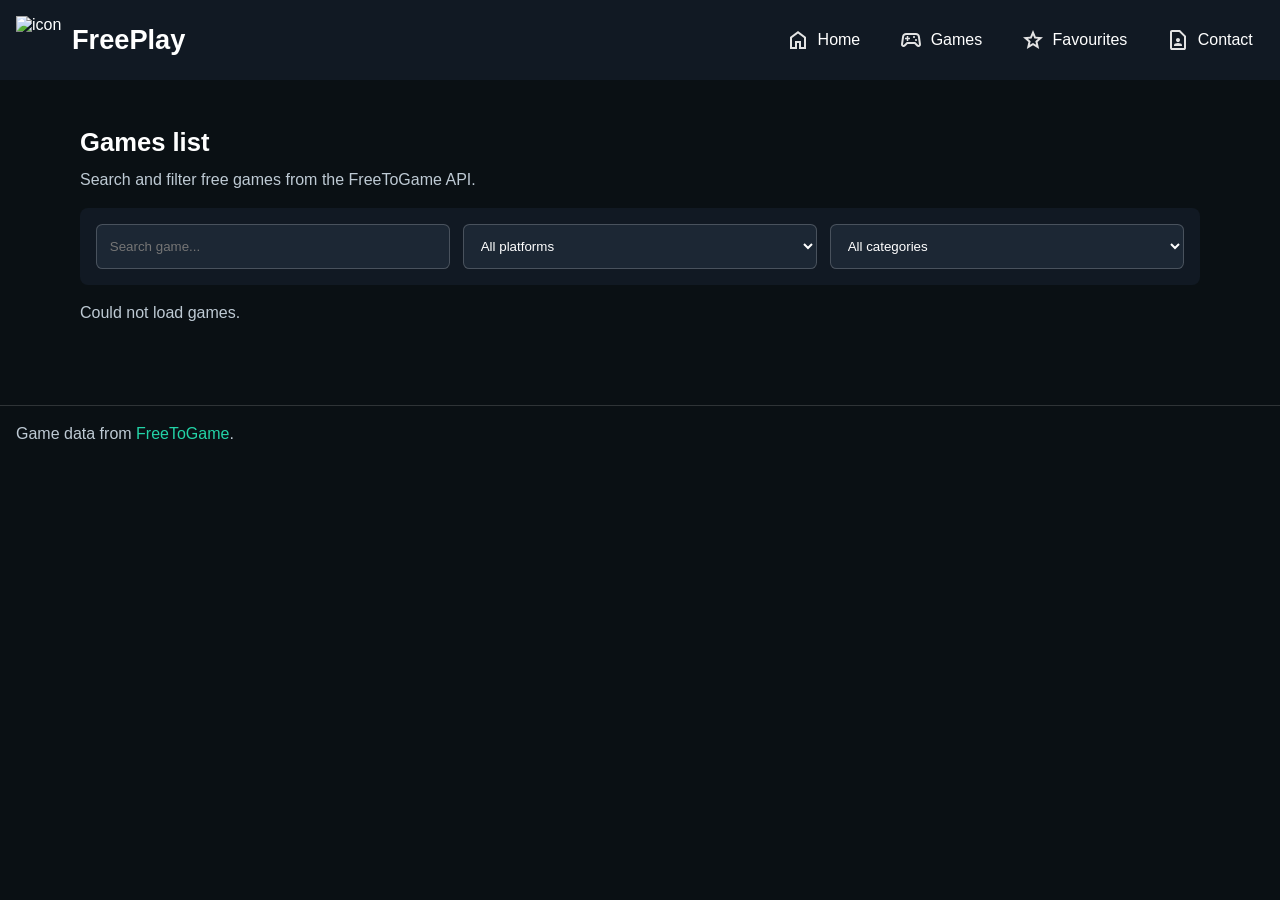
==== games.html @ ccd604b3 "commit 1" ====
<!doctype html>
<html lang="en">
  <head>
    <meta charset="UTF-8" />
    <meta name="viewport" content="width=device-width, initial-scale=1.0" />
    <title>Games - FreePlay</title>
    <link rel="stylesheet" href="./style.css" />
    <script src="./main.js" defer></script>
    <link rel="icon" type="image/x-icon" href="./assets/favicon.svg" />
  </head>
  <body data-page="games">
    <header>
      <a href="./index.html" class="logo">
        <img src="./assets/favicon.svg" alt="icon" />
        <h1>FreePlay</h1>
      </a>
      <button class="phoneOnly" id="navButton">
        <img src="./assets/hamburgerMenu.svg" alt="Hamburger Menu" />
      </button>
      <nav class="phoneOnly off" id="navDropdown">
        <ul>
          <li>
            <a class="navButton" href="./index.html"
              ><img src="./assets/home.svg" alt="Home" />Home</a
            >
          </li>
          <li>
            <a class="navButton" href="./games.html"
              ><img src="./assets/games.svg" alt="Games" />Games</a
            >
          </li>
          <li>
            <a class="navButton" href="./favourites.html"
              ><img
                src="./assets/favourite.svg"
                alt="Favourites"
              />Favourites</a
            >
          </li>
          <li>
            <a class="navButton" href="./contact.html"
              ><img src="./assets/contact.svg" alt="Contact" />Contact</a
            >
          </li>
        </ul>
      </nav>
    </header>

    <main>
      <section class="pageTitle">
        <h2>Games list</h2>
        <p>Search and filter free games from the FreeToGame API.</p>
      </section>

      <section class="filters">
        <input id="searchInput" type="search" placeholder="Search game..." />

        <select id="platformSelect">
          <option value="all">All platforms</option>
          <option value="pc">PC</option>
          <option value="browser">Browser</option>
        </select>

        <select id="categorySelect">
          <option value="all">All categories</option>
          <option value="shooter">Shooter</option>
          <option value="mmorpg">MMORPG</option>
          <option value="strategy">Strategy</option>
          <option value="moba">MOBA</option>
          <option value="racing">Racing</option>
          <option value="sports">Sports</option>
          <option value="card">Card</option>
        </select>
      </section>

      <p class="resultText" id="resultText">Loading games...</p>
      <section class="gamesGrid" id="gamesGrid"></section>
      <div class="pagination" id="paginationControls"></div>

      <template id="gameCardTemplate">
        <article class="gameCard">
          <button class="saveButton">
            <img class="notSavedIcon" src="./assets/favourite.svg" alt="Save" />
            <img class="savedIcon" src="./assets/favourited.svg" alt="Saved" />
          </button>
          <img class="gameImg" src="" alt="" />
          <div class="gameInfo">
            <p class="gameGenre"></p>
            <h3 class="gameTitle"></h3>
            <p class="gameText"></p>
          </div>
        </article>
      </template>
    </main>

    <footer>
      <p>
        Game data from
        <a href="https://www.freetogame.com/" target="_blank">FreeToGame</a>.
      </p>
    </footer>
  </body>
</html>
---- style.css ----
* {
  box-sizing: border-box;
  margin: 0;
  padding: 0;
}

body {
  font-family: Arial, sans-serif;
  background-color: rgb(10, 16, 20);
  color: white;
}

a {
  color: white;
  text-decoration: none;
}

ul {
  list-style-type: none;
}

header {
  background-color: rgb(17, 25, 35);
  color: white;
  padding: 1rem;
  display: flex;
  justify-content: space-between;
  align-items: center;
  position: relative;
}

.logo {
  display: flex;
  align-items: center;
  gap: 0.5rem;
}

.logo img {
  width: 3rem;
  height: 3rem;
}

h1 {
  font-size: 1.7rem;
}

h2 {
  font-size: 1.6rem;
  margin-bottom: 0.7rem;
}

h3 {
  font-size: 1.1rem;
  margin-bottom: 0.5rem;
}

p {
  line-height: 1.5;
}

button,
input,
select,
textarea {
  font-family: Arial, sans-serif;
}

#navButton {
  background-color: transparent;
  border: none;
  padding: 0.6rem 0.9rem;
  cursor: pointer;
  font-weight: bold;
}

#navDropdown {
  position: absolute;
  top: 4.5rem;
  right: 1rem;
  background-color: rgb(17, 25, 35);
  border-radius: 0.5rem;
  padding: 1rem;
  border: 0.0625rem solid rgba(255, 255, 255, 0.2);
  z-index: 5;
}

#navDropdown ul {
  display: flex;
  flex-direction: column;
  gap: 0.8rem;
}

.navButton {
  display: flex;
  align-items: center;
  gap: 0.5rem;
  width: 12rem;
  padding: 0.7rem;
  border-radius: 0.4rem;
}

.navButton:hover {
  background-color: rgb(28, 39, 52);
}

.off {
  display: none;
}

main {
  max-width: 72rem;
  margin: 0 auto;
  padding: 1rem;
}

footer {
  margin: 2rem auto 0;
  padding: 1rem;
  color: rgb(190, 202, 212);
  border-top: 0.0625rem solid rgba(255, 255, 255, 0.15);
}

footer a {
  color: #23d3a7;
}

.cyan {
  color: #23d3a7;
  font-weight: bold;
}

.mainButton,
.detailsButton,
#clearFavourites {
  display: inline-block;
  background-color: #23d3a7;
  color: rgb(10, 16, 20);
  border: none;
  border-radius: 0.4rem;
  padding: 0.7rem 1rem;
  font-weight: bold;
  cursor: pointer;
  margin-top: 1rem;
}

.backButton {
  width: fit-content;
  height: 3rem;
  display: flex;
  justify-content: center;
  align-items: center;
  border: none;
  cursor: pointer;
  margin-top: 0.25rem;
  gap: 0.5rem;
}

.saveButton {
  position: absolute;
  right: 0.5rem;
  top: 0.5rem;
  width: 2.8rem;
  height: 2.8rem;
  padding: 0;
  display: flex;
  justify-content: center;
  align-items: center;
  background-color: rgba(17, 25, 35, 0.9);
  border-radius: 50%;
  border: none;
  cursor: pointer;
  z-index: 2;
}

.saveButton img {
  width: 1.4rem;
  height: 1.4rem;
}

.removeButton {
  width: auto;
  min-width: 6rem;
  padding: 0.5rem 0.8rem;
}

.removeButtonText {
  display: none;
  color: white;
  font-weight: bold;
}

#clearFavourites {
  background-color: rgb(255, 90, 110);
  color: white;
}

.featuredGame {
  position: relative;
  background-color: rgb(17, 25, 35);
  border-radius: 0.5rem;
  overflow: hidden;
  margin-top: 2rem;
  margin-bottom: 2rem;
  border: 0.0625rem solid rgba(255, 255, 255, 0.15);
}

.featuredSaveButton {
  top: 1rem;
  right: 1rem;
}

.featuredImg {
  width: 100%;
  display: block;
}

.featuredContent {
  padding: 1rem;
}

.featuredText {
  color: #23d3a7;
  font-weight: bold;
  margin-bottom: 0.5rem;
}

.sectionTitle,
.pageTitle {
  margin: 2rem 0 1rem;
}

.sectionTitle {
  display: flex;
  justify-content: space-between;
  align-items: center;
  gap: 1rem;
}

.sectionTitle a, .backButton p {
  color: #23d3a7;
  font-weight: bold;
}

.pageTitle p,
.gameText,
.detailsText,
.resultText,
.savedSuggestions p {
  color: rgb(190, 202, 212);
}

.gamesGrid {
  display: grid;
  grid-template-columns: 1fr;
  gap: 1rem;
}

.gameCard {
  position: relative;
  cursor: pointer;
  display: flex;
  align-items: center;
  background-color: rgb(17, 25, 35);
  border-radius: 0.5rem;
  overflow: hidden;
  border: 0.0625rem solid rgba(255, 255, 255, 0.15);
  min-height: 6.5rem;
}

.gameImg {
  width: 8rem;
  height: 100%;
  object-fit: cover;
  flex-shrink: 0;
}

.gameInfo {
  flex: 1;
  padding: 1rem;
  padding-right: 4rem;
}

.gameTitle {
  margin-bottom: 0.35rem;
}

.gameGenre {
  color: #23d3a7;
  font-size: 0.7rem;
  font-weight: bold;
  margin: 0;
}

.gameText {
  display: none;
}

.filters {
  display: grid;
  grid-template-columns: 1fr;
  gap: 0.8rem;
  background-color: rgb(17, 25, 35);
  padding: 1rem;
  border-radius: 0.5rem;
  margin-bottom: 1rem;
}

.filters input,
.filters select,
form input,
form textarea {
  width: 100%;
  padding: 0.8rem;
  background-color: rgb(28, 39, 52);
  color: white;
  border: 0.0625rem solid rgba(255, 255, 255, 0.2);
  border-radius: 0.4rem;
}

.resultText {
  margin: 1rem 0;
}

.pagination {
  display: flex;
  justify-content: center;
  align-items: center;
  gap: 0.75rem;
  margin-top: 1rem;
}

.pagination button {
  background-color: #23d3a7;
  border: none;
  color: rgb(10, 16, 20);
  border-radius: 0.4rem;
  padding: 0.6rem 0.9rem;
  cursor: pointer;
}

.pagination button:disabled {
  background-color: rgb(100, 116, 126);
  cursor: default;
}

.pageInfo {
  color: rgb(190, 202, 212);
}

.detailsPage {
  background-color: rgb(17, 25, 35);
  border-radius: 0.5rem;
  padding: 1rem;
  margin-top: 1rem;
  border: 0.0625rem solid rgba(255, 255, 255, 0.15);
}

.detailsImg {
  width: 100%;
  border-radius: 0.5rem;
  margin-bottom: 1rem;
}

.detailsGrid {
  display: grid;
  grid-template-columns: 1fr;
  gap: 1rem;
}

.detailsGrid > div:first-child {
  position: relative;
}

.detailsInfo {
  display: grid;
  gap: 0.7rem;
  margin-top: 1rem;
}

.detailsInfo span {
  background-color: rgb(28, 39, 52);
  padding: 0.7rem;
  border-radius: 0.4rem;
}

form {
  background-color: rgb(17, 25, 35);
  padding: 1rem;
  border-radius: 0.5rem;
  border: 0.0625rem solid rgba(255, 255, 255, 0.15);
}

form label {
  display: block;
  margin-top: 1rem;
  margin-bottom: 0.4rem;
  font-weight: bold;
}

form textarea {
  min-height: 8rem;
  resize: vertical;
}

.error {
  color: rgb(255, 90, 110);
  min-height: 1.2rem;
  font-size: 0.9rem;
}

.success {
  color: #23d3a7;
  margin-top: 1rem;
  font-weight: bold;
}

.savedSuggestions {
  margin-top: 2rem;
}

.suggestionItem {
  background-color: rgb(17, 25, 35);
  border: 0.0625rem solid rgba(255, 255, 255, 0.15);
  border-radius: 0.5rem;
  padding: 1rem;
  margin-top: 1rem;
}

.detailsSaveButton {
  position: block;
  top: 1rem;
  left: 1rem;
}

@media (min-width: 40rem) {
  .gamesGrid {
    grid-template-columns: repeat(2, 1fr);
  }

  .filters {
    grid-template-columns: repeat(3, 1fr);
  }

  .gameCard {
    display: block;
    min-height: auto;
  }

  .gameImg {
    width: 100%;
    height: auto;
  }

  .gameInfo {
    padding: 1rem;
  }

  .gameText {
    display: block;
  }

  .gameGenre {
    margin-bottom: 0.5rem;
  }
}

@media (min-width: 55rem) {
  #navButton {
    display: none;
  }

  #navDropdown,
  #navDropdown.off {
    display: block;
    position: static;
    padding: 0;
    border: none;
    background-color: transparent;
  }

  #navDropdown ul {
    flex-direction: row;
    gap: 1rem;
  }

  .navButton {
    width: auto;
  }

  .featuredImg {
    height: 100%;
    object-fit: cover;
  }

  .gamesGrid {
    grid-template-columns: repeat(3, 1fr);
  }

  .detailsGrid {
    grid-template-columns: 1fr 1fr;
  }

  .featuredSaveButton {
    width: 4rem;
    height: 4rem;
  }

  .featuredSaveButton img {
    width: 2rem;
    height: 2rem;
  }
}
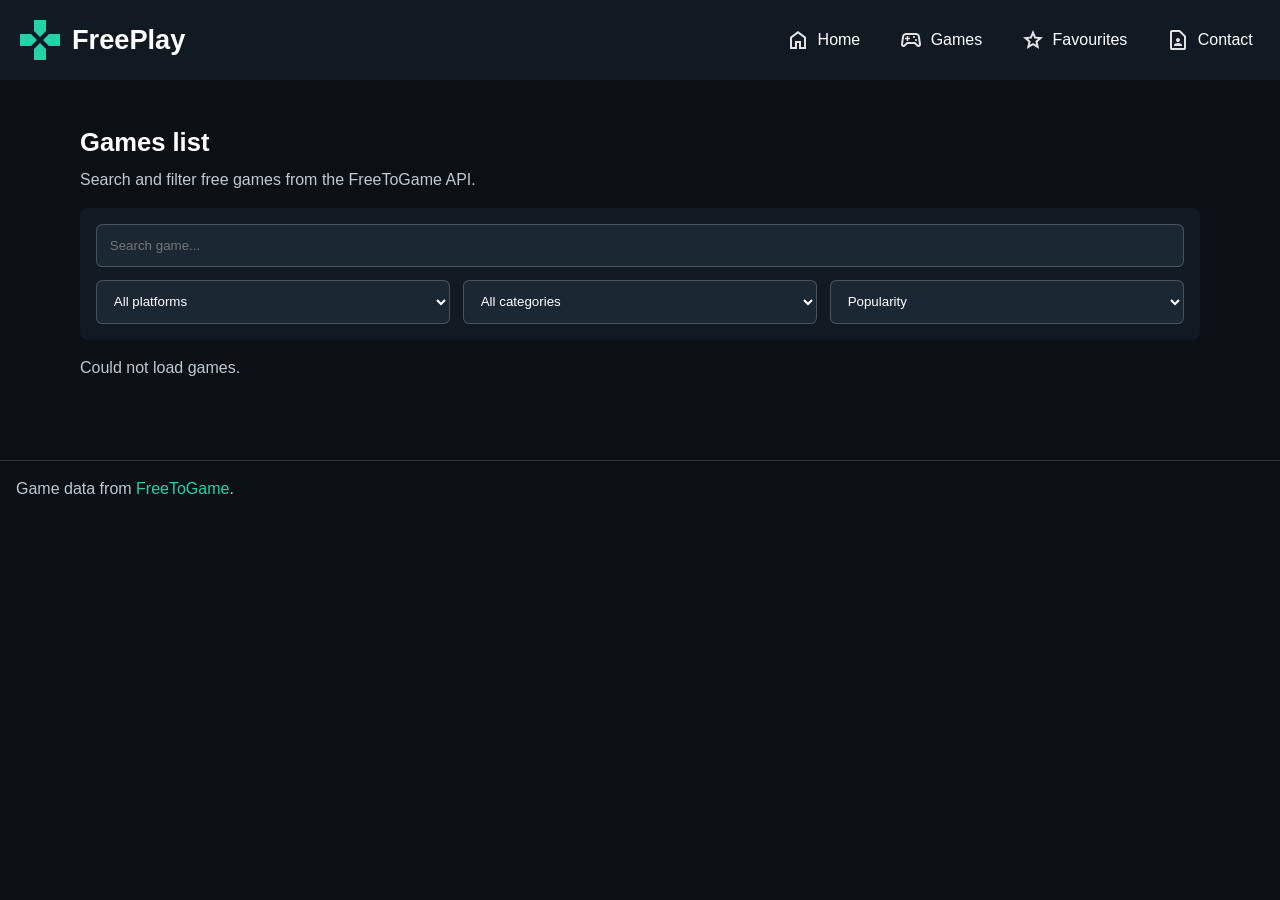
==== commit ddc949ba: "commit 3 added sorting and home page now shows most popular games" ====
--- a/games.html
+++ b/games.html
@@ -71,6 +71,13 @@
           <option value="sports">Sports</option>
           <option value="card">Card</option>
         </select>
+
+        <select id="sortSelect">
+          <option value="popularity" selected>Popularity</option>
+          <option value="release-date">Release date</option>
+          <option value="alphabetical">Alphabetical</option>
+          <option value="relevance">Relevance</option>
+        </select>
       </section>
 
       <p class="resultText" id="resultText">Loading games...</p>
--- a/style.css
+++ b/style.css
@@ -172,6 +172,45 @@
   z-index: 2;
 }
 
+.saveButton:hover {
+  background-color: rgb(36, 52, 73);
+}
+
+button,
+.filters select {
+  transition: background-color 0.2s ease, transform 0.2s ease, border-color 0.2s ease, box-shadow 0.2s ease;
+}
+
+button:hover,
+button:focus-visible,
+.filters select:hover,
+.filters select:focus {
+  transform: translateY(-1px);
+  box-shadow: 0 0.6rem 1rem rgba(0, 0, 0, 0.12);
+}
+
+button:hover,
+button:focus-visible {
+  background-color: rgba(35, 211, 167, 0.95);
+}
+
+#navButton:hover {
+  background-color: rgba(255, 255, 255, 0.08);
+}
+
+.mainButton:hover,
+.detailsButton:hover,
+#clearFavourites:hover,
+.pagination button:hover {
+  background-color: #1db18f;
+}
+
+.filters select:hover,
+.filters select:focus {
+  background-color: rgb(36, 53, 72);
+  border-color: rgba(35, 211, 167, 0.35);
+}
+
 .saveButton img {
   width: 1.4rem;
   height: 1.4rem;
@@ -202,6 +241,13 @@
   margin-top: 2rem;
   margin-bottom: 2rem;
   border: 0.0625rem solid rgba(255, 255, 255, 0.15);
+  transition: transform 0.2s ease, box-shadow 0.2s ease, background-color 0.2s ease;
+}
+
+.featuredGame:hover {
+  transform: translateY(-3px);
+  box-shadow: 0 1.2rem 2rem rgba(0, 0, 0, 0.25);
+  background-color: rgb(23, 33, 45);
 }
 
 .featuredSaveButton {
@@ -236,9 +282,34 @@
   gap: 1rem;
 }
 
-.sectionTitle a, .backButton p {
+.sectionTitle a,
+.backButton,
+.backButton p {
   color: #23d3a7;
   font-weight: bold;
+}
+
+.sectionTitle a,
+.backButton {
+  position: relative;
+  transition: color 0.2s ease, border-color 0.2s ease;
+}
+
+.sectionTitle a::after,
+.backButton::after {
+  content: "";
+  position: absolute;
+  left: 0;
+  right: 0;
+  bottom: -0.15rem;
+  height: 0.15rem;
+  background-color: transparent;
+  transition: background-color 0.2s ease;
+}
+
+.sectionTitle a:hover::after,
+.backButton:hover::after {
+  background-color: #23d3a7;
 }
 
 .pageTitle p,
@@ -265,6 +336,13 @@
   overflow: hidden;
   border: 0.0625rem solid rgba(255, 255, 255, 0.15);
   min-height: 6.5rem;
+  transition: transform 0.2s ease, box-shadow 0.2s ease, background-color 0.2s ease;
+}
+
+.gameCard:hover {
+  transform: translateY(-3px);
+  box-shadow: 0 1.2rem 2rem rgba(0, 0, 0, 0.25);
+  background-color: rgb(23, 33, 45);
 }
 
 .gameImg {
@@ -315,6 +393,7 @@
   color: white;
   border: 0.0625rem solid rgba(255, 255, 255, 0.2);
   border-radius: 0.4rem;
+  transition: background-color 0.2s ease, border-color 0.2s ease, box-shadow 0.2s ease;
 }
 
 .resultText {
@@ -439,6 +518,11 @@
 
   .filters {
     grid-template-columns: repeat(3, 1fr);
+    grid-template-rows: auto auto;
+  }
+
+  .filters input {
+    grid-column: 1 / -1;
   }
 
   .gameCard {
